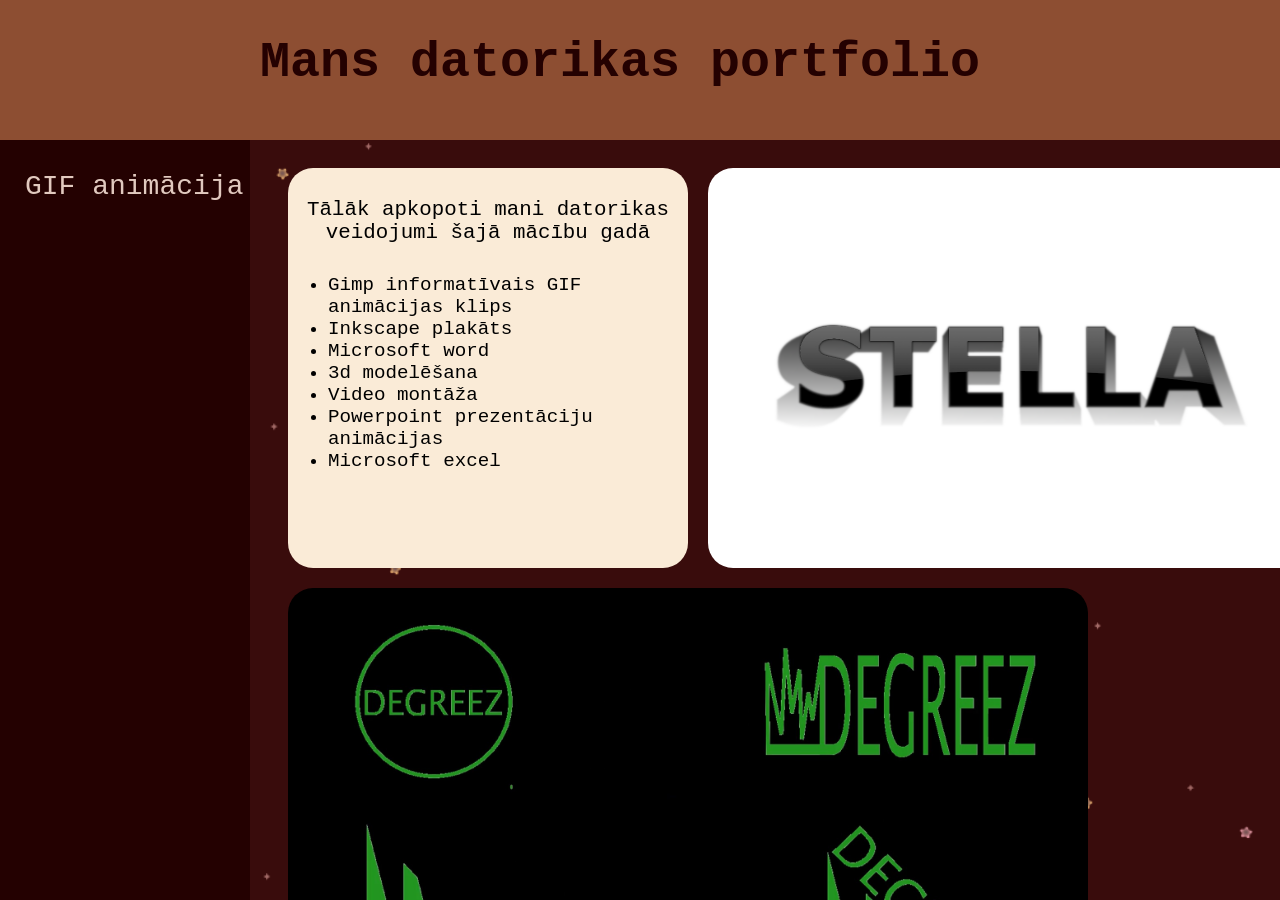
==== js/index.html @ f36bb10c "" ====
<!DOCTYPE html>
<!--
Click nbfs://nbhost/SystemFileSystem/Templates/Licenses/license-default.txt to change this license
Click nbfs://nbhost/SystemFileSystem/Templates/Other/html.html to edit this template
-->
<!DOCTYPE html>
<!--
Click nbfs://nbhost/SystemFileSystem/Templates/Licenses/license-default.txt to change this license
Click nbfs://nbhost/SystemFileSystem/Templates/Other/html.html to edit this template
-->


<html>
    <head>
       
        <link href="../css/newcss.css" rel="stylesheet" type="text/css"/>
        <title>Mans datorikas portfolio</title>
        <meta charset="UTF-8">
        <meta name="viewport" content="width=device-width, initial-scale=1.0">
    </head>
    <body>

            <div class="sidebar">
        <div class="sidebar-element">
        <p>
            <a href="otrais.html">GIF animācija</a>
        </p>
        </div>
    </div>

        <div class="header">
        <h1>Mans datorikas portfolio</h1>
        </div>

        <div class="teksts">
        <p style="margin-top: 30px; text-align: center;">Tālāk apkopoti mani datorikas veidojumi šajā mācību gadā</p>
        <ul style="margin-top: 30px;">
            <li>Gimp informatīvais GIF animācijas klips</li>
            <li>Inkscape plakāts</li>
            <li>Microsoft word</li>
            <li>3d modelēšana</li>
            <li>Video montāža</li>
            <li>Powerpoint prezentāciju animācijas</li>    
            <li>Microsoft excel</li>
        </ul>
        </div>
    
     <img src="../images/Vards_Stella.png" alt="Mans vārds" class="bilde">  
    <img src="../images/Screenshot 2026-03-27 051907.jpg" alt="DEGREEZ logo" class="bilde2">     
      
    </body>
</html>
---- css/newcss.css ----
/*
Click nbfs://nbhost/SystemFileSystem/Templates/Licenses/license-default.txt to change this license
Click nbfs://nbhost/SystemFileSystem/Templates/ClientSide/css.css to edit this template
*/
/* 
    Created on : Feb 20, 2026, 10:27:26 AM
    Author     : sviluma8
*/

         body{
    background-image: url("../images/bg3.png");
    background-repeat: no-repeat;
    background-attachment: fixed;
    background-size: cover;

    font-family: 'Courier New';
}

p{ font-size: 130%;
}

ul{ font-size: 120%;}


.earworm{
     height: 130px;
    width: 230px;
    position: fixed;
    z-index:1;
    top: 0;
    right: 0;
    background-color: #8d4e32;
    align-items: right;
    
}

.sidebar{
    height:100%;
    width:250px;
    position: fixed;
    z-index: -1;
    top: 130px;
    left: 0;
    background-color: #240101;
    overflow-x:hidden;
    padding-top:20px;
}

.sidebar-element {
    margin-bottom: 30%;
    height: 40px;
    padding-left: 10%;
}

.header{
    height: 140px;
    width: 100%;
    position: fixed;
    z-index:1;
    top: 0;
    left: 0;
    background-color: #8d4e32;
}

h1{
    padding-left: 260px;
    color: #240101;
    
    font-size: 50px;
}

a:link{
    padding-top: 10px;
    color: #e1c9bf;
    font-size: 28px;
    text-decoration: none;
}

a:hover{
    padding-top: 10px;
    color: #8d4e32;
    font-size: 28px;
    text-decoration: none;
}

a:visited{
    padding-top: 10px;
    color: #bb866e;
    font-size: 28px;
    text-decoration: none;
}

a:active{
    padding-top: 10px;
    color: #8d4e32;
    font-size: 25px;
    text-decoration: none;
}

.bilde{
    border-color: antiquewhite;
    margin-top: 160px;
    margin-left: 700px;;
    position: fixed;
    width: 600px;
    height: 400px;
    border-radius: 25px;
    ;
}

.bilde2{
    border-color: antiquewhite;
    margin-top: 580px;
    margin-left: 280px;;
    position: fixed;
    width: 800px;
    height: 470px;
    border-radius: 25px;
    ;
}

.bilde3{
    border-color: antiquewhite;
    margin-top: 160px;
    margin-left: 800px;;
    position: fixed;
    width: 430px;
    height: 620px;
    border-radius: 25px;
    ;
}
.teksts{
    background-color: antiquewhite;
    margin-top: 160px;
    margin-left: 280px;
    position: fixed;
    width: 400px;
    height: 400px;
    border-radius: 25px;
    ;
}

.teksts2{
    background-color: antiquewhite;
    margin-top: 160px;
    margin-left: 280px;
    position: fixed;
    width: 500px;
    height: 620px;
    border-radius: 25px;
    ;
}
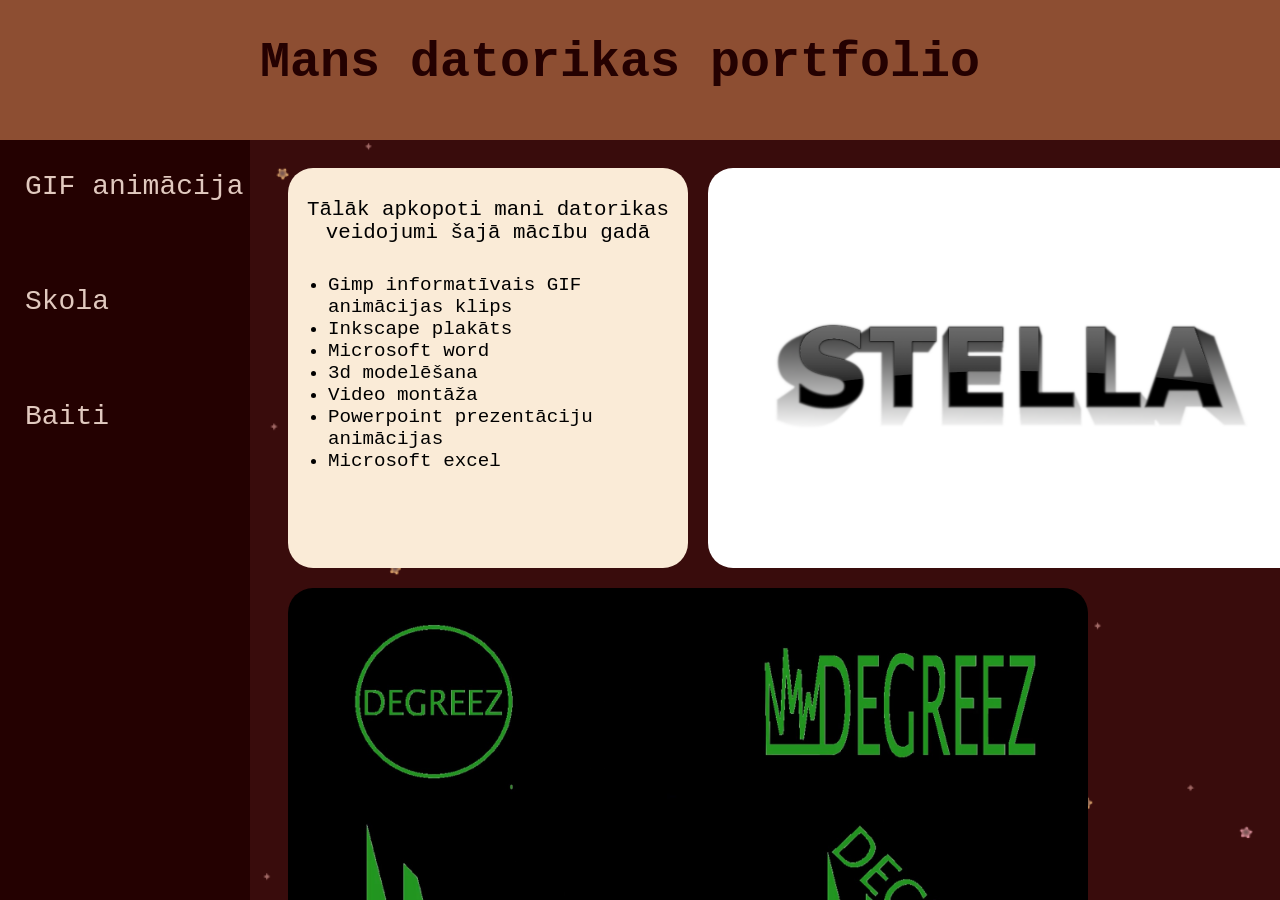
==== commit dd89d151: "" ====
--- a/js/index.html
+++ b/js/index.html
@@ -26,6 +26,14 @@
             <a href="otrais.html">GIF animācija</a>
         </p>
         </div>
+               <div class="sidebar-element">
+        <p>
+            <a href="skola.html">Skola</a>
+               </div>
+          <div class="sidebar-element">  
+            <a href="baiti.html">Baiti</a>
+        </p>
+        </div>
     </div>
 
         <div class="header">
